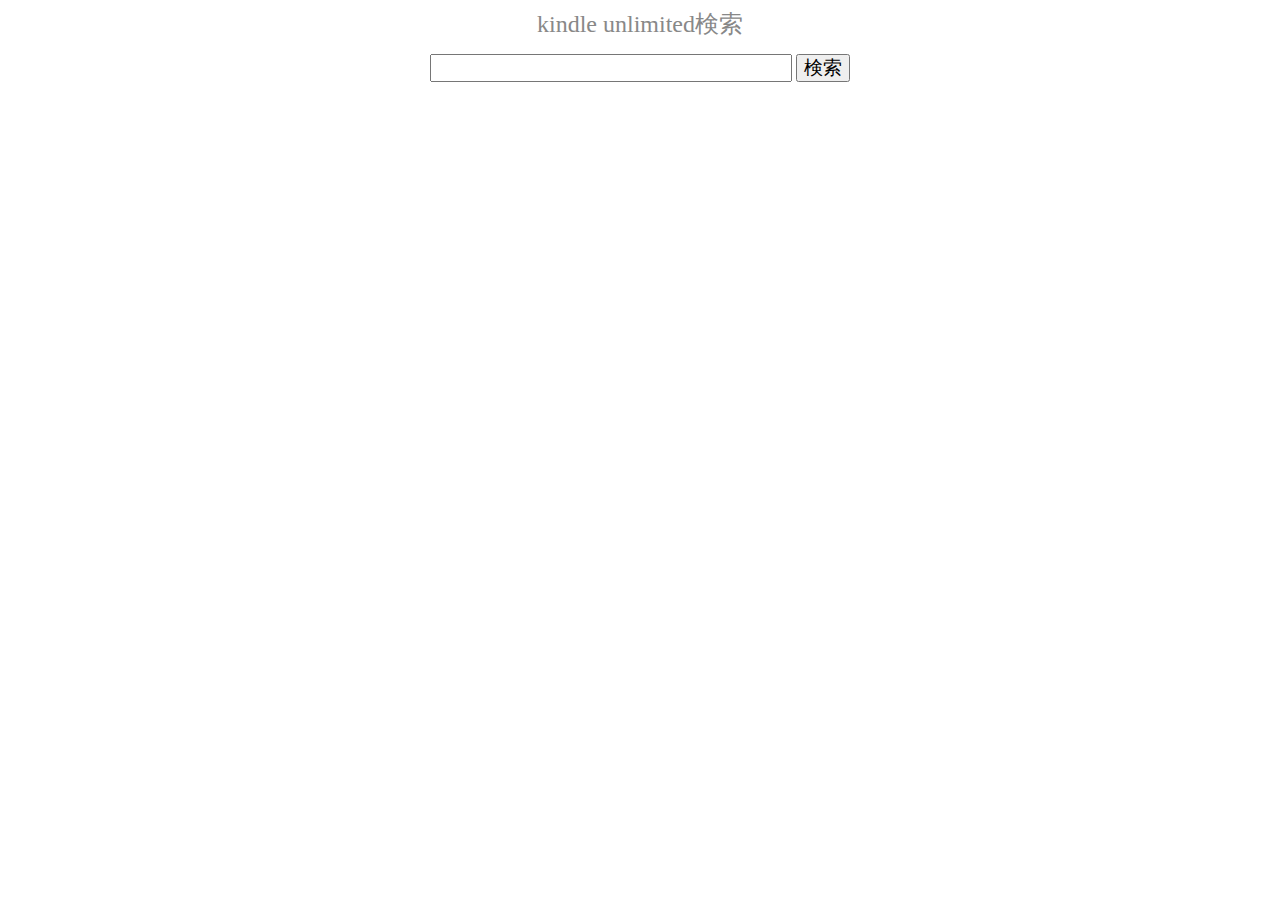
==== kindle.html @ df1271b4 "kindle search" ====
<!DOCTYPE html>
<html lang="ja">
<head>
<meta charset="utf-8">
<title>kindle unlimited検索</title>
<link rel="stylesheet" href="style.css">
</head>
<body>
  <div class="title">kindle unlimited検索</div>
  <input type="text" id="word" class="word" size="30">
  <input type="button" value="検索" class="search" onclick="search();">
  <script src="script.js"></script>
</body>
</html>
---- style.css ----
body {
  text-align: center;
}
.title {
  font-size: 1.5em;
  color: #888;
  margin-bottom: 0.6em;
}
.word {
  font-size: 1.2em;
}

button,
input,
optgroup,
select,
textarea {
  font-family: inherit; /* 1 */
  font-size: 100%; /* 1 */
  line-height: 1.15; /* 1 */
  margin: 0; /* 2 */
}

button,
input { /* 1 */
  overflow: visible;
}

button,
select { /* 1 */
  text-transform: none;
}

button,
[type="button"],
[type="reset"],
[type="submit"] {
  -webkit-appearance: button;
}

.search {
  font-size: 1.2em;
}
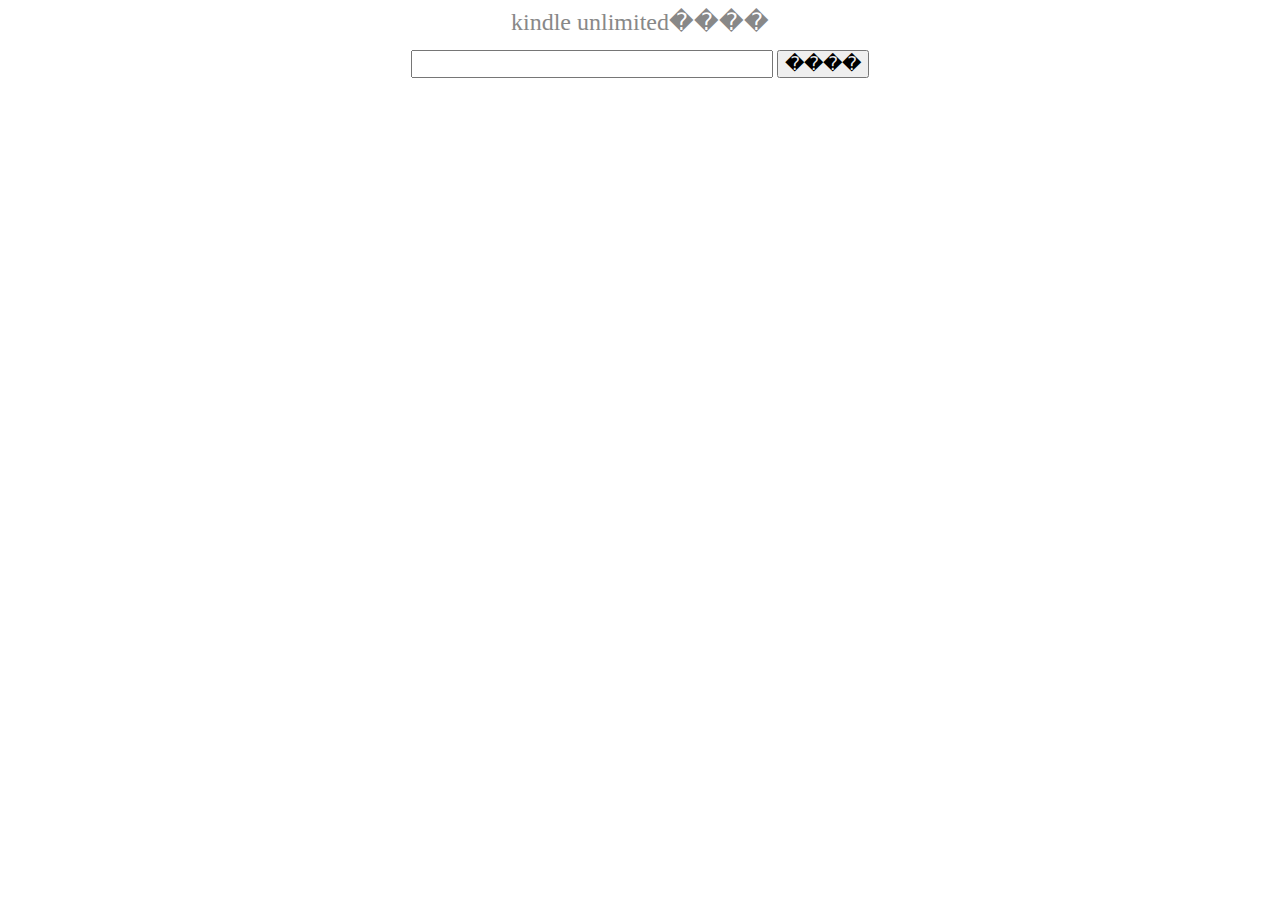
==== commit 00b581f9: "文字コードを変更" ====
--- a/kindle.html
+++ b/kindle.html
@@ -2,13 +2,13 @@
 <html lang="ja">
 <head>
 <meta charset="utf-8">
-<title>kindle unlimited検索</title>
+<title>kindle unlimited����</title>
 <link rel="stylesheet" href="style.css">
 </head>
 <body>
-  <div class="title">kindle unlimited検索</div>
+  <div class="title">kindle unlimited����</div>
   <input type="text" id="word" class="word" size="30">
-  <input type="button" value="検索" class="search" onclick="search();">
+  <input type="button" value="����" class="search" onclick="search();">
   <script src="script.js"></script>
 </body>
 </html>
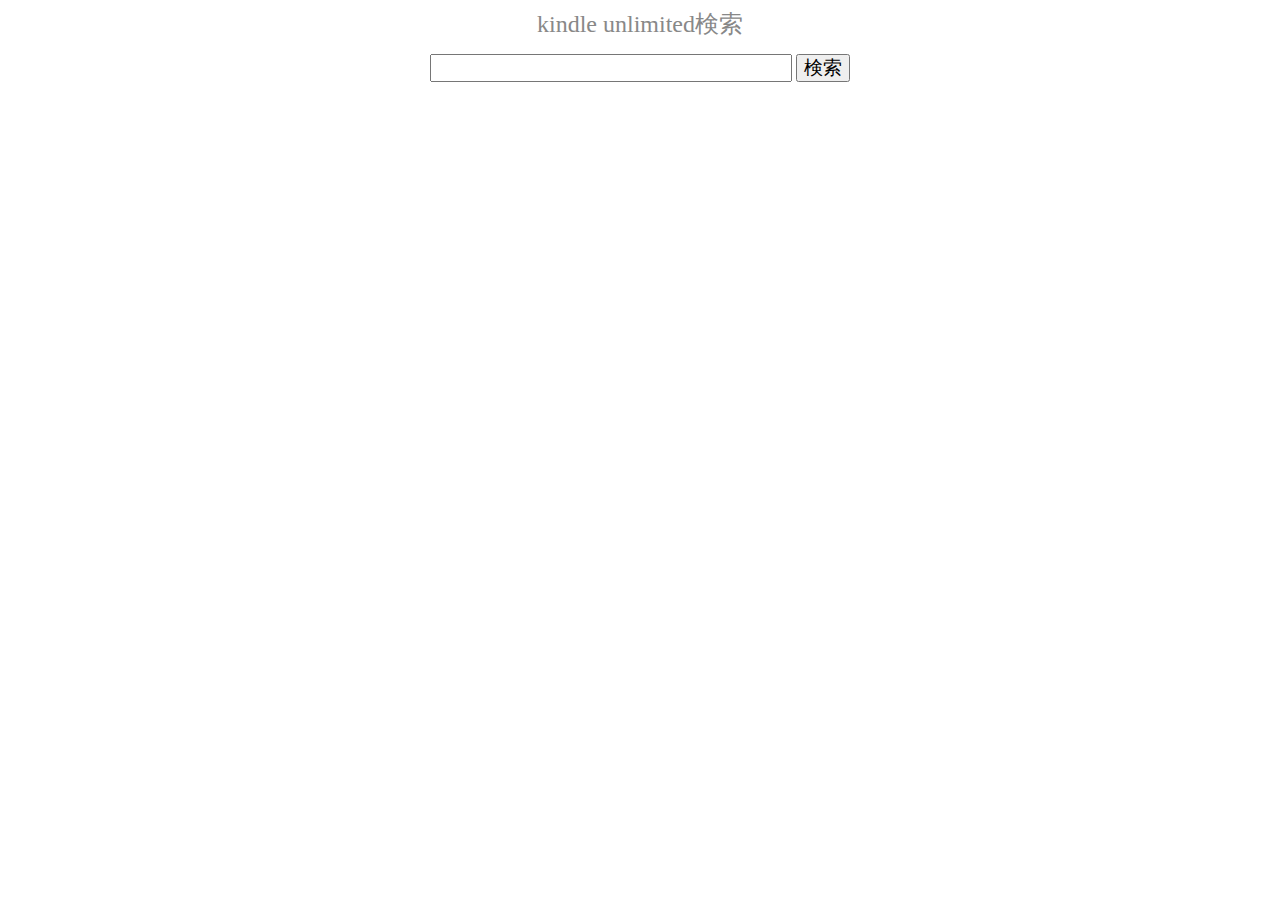
==== commit e4ac7d5d: "文字コードの変更" ====
--- a/kindle.html
+++ b/kindle.html
@@ -1,14 +1,25 @@
 <!DOCTYPE html>
 <html lang="ja">
 <head>
+				<!-- Global site tag (gtag.js) - Google Analytics -->
+<script async src="https://www.googletagmanager.com/gtag/js?id=UA-168202155-3"></script>
+<script>
+  window.dataLayer = window.dataLayer || [];
+  function gtag(){dataLayer.push(arguments);}
+  gtag('js', new Date());
+  gtag('config', 'UA-168202155-3');
+</script>
+
 <meta charset="utf-8">
-<title>kindle unlimited����</title>
+<title>kindle unlimited検索</title>
 <link rel="stylesheet" href="style.css">
 </head>
 <body>
-  <div class="title">kindle unlimited����</div>
+  <div class="title">kindle unlimited検索</div>
+	<form name="form1" id="form1">
   <input type="text" id="word" class="word" size="30">
-  <input type="button" value="����" class="search" onclick="search();">
+  <input type="button" value="検索" class="search" onclick="search();" onkeypress="enter();">
   <script src="script.js"></script>
+	</form>
 </body>
 </html>
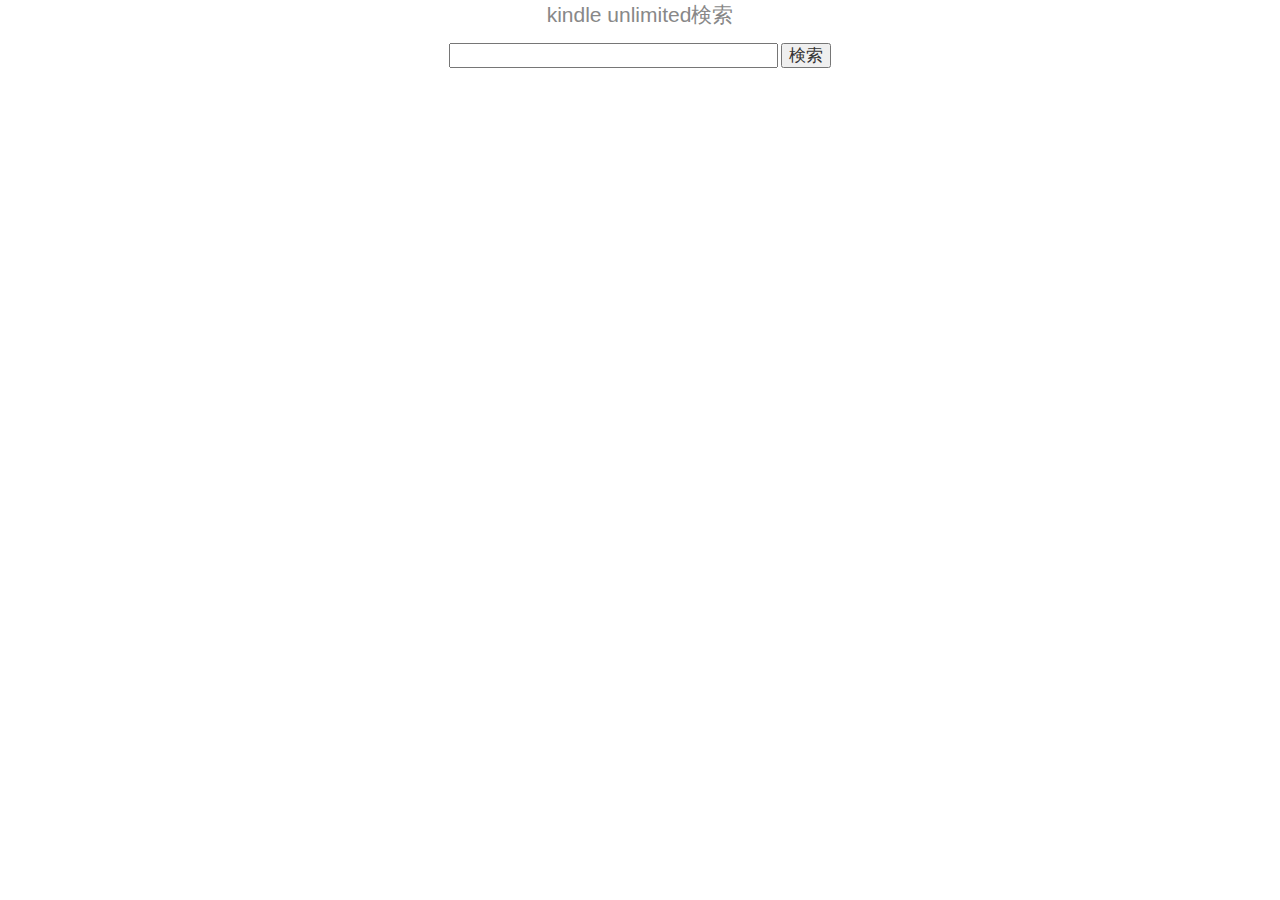
==== commit 69c152d6: "CDN CSS追加" ====
--- a/kindle.html
+++ b/kindle.html
@@ -1,6 +1,8 @@
 <!DOCTYPE html>
 <html lang="ja">
 <head>
+				<link rel="stylesheet" href="https://stackpath.bootstrapcdn.com/bootstrap/3.4.1/css/bootstrap.min.css" integrity="sha384-HSMxcRTRxnN+Bdg0JdbxYKrThecOKuH5zCYotlSAcp1+c8xmyTe9GYg1l9a69psu" crossorigin="anonymous">
+				<meta name="viewport" content="width=device-width, initial-scale=1">
 				<!-- Global site tag (gtag.js) - Google Analytics -->
 <script async src="https://www.googletagmanager.com/gtag/js?id=UA-168202155-3"></script>
 <script>
@@ -16,7 +18,7 @@
 </head>
 <body>
   <div class="title">kindle unlimited検索</div>
-	<form name="form1" id="form1">
+	<form name="form1" id="form1" onsubmit="return search()">
   <input type="text" id="word" class="word" size="30">
   <input type="button" value="検索" class="search" onclick="search();" onkeypress="enter();">
   <script src="script.js"></script>
